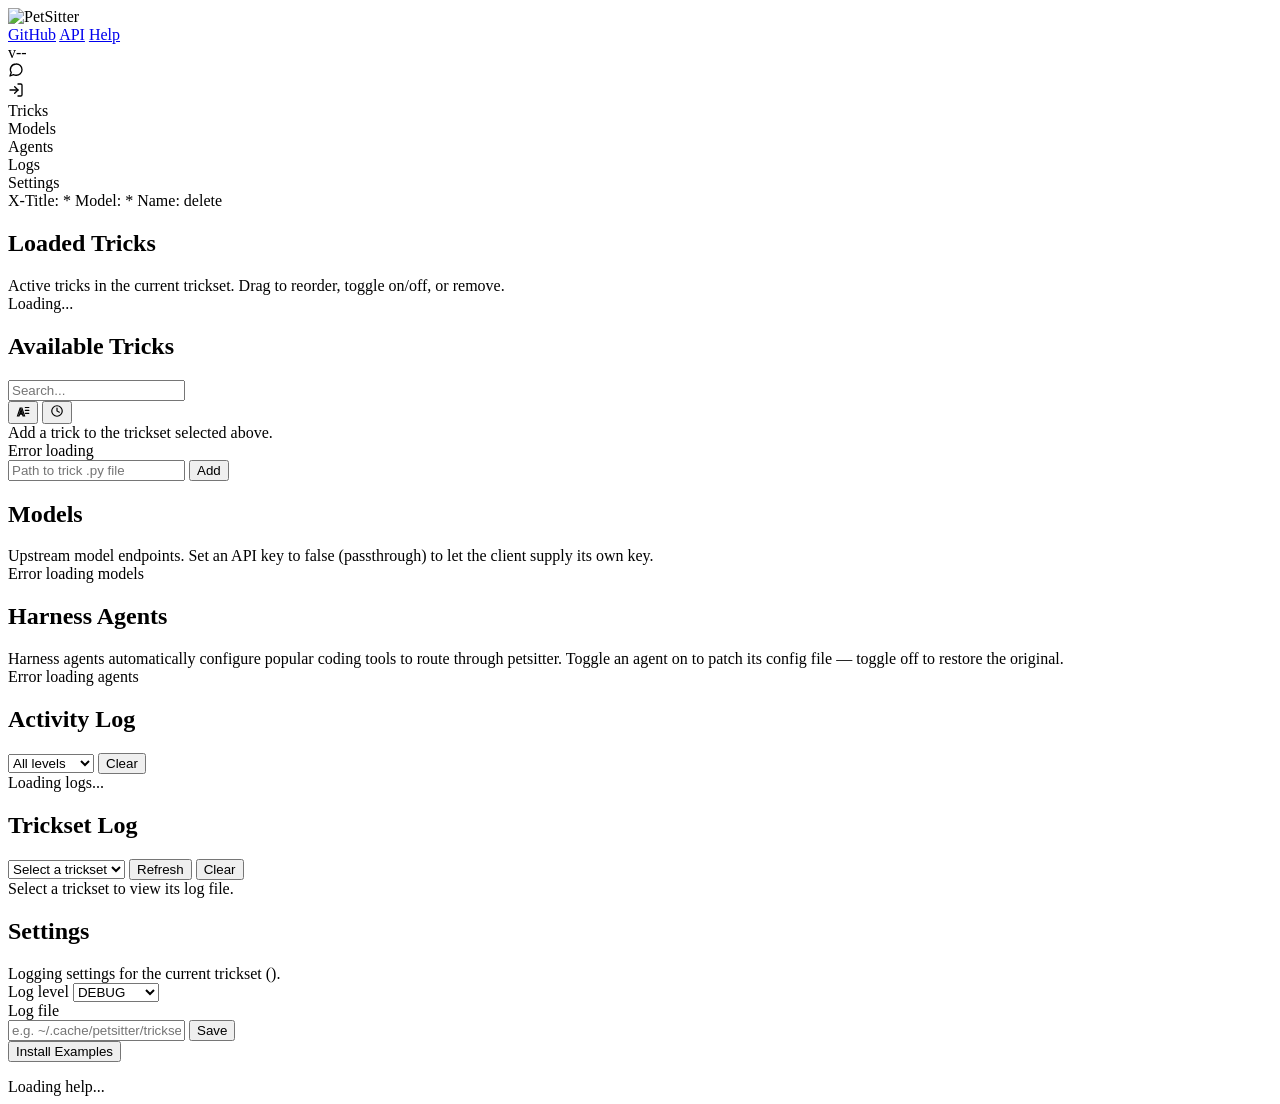
==== src/petsitter/gui/index.html @ a57c5a66 "restructure" ====
<!DOCTYPE html>
<html lang="en">
<head>
<meta charset="UTF-8">
<meta name="viewport" content="width=device-width, initial-scale=1.0">
<title>PetSitter Dashboard</title>
<link rel="icon" type="image/png" href="/static/favicon.png">
<link rel="stylesheet" href="/static/styles.css">
<link rel="stylesheet" href="/static/vendor/github-dark.min.css">
<script src="/static/vendor/marked.min.js"></script>
<script src="/static/vendor/highlight.min.js"></script>
<script src="/static/vendor/mermaid.min.js"></script>
</head>
<body>

<header>
<div class="brand">
<img src="/static/petsitter-type.avif" alt="PetSitter">
</div>
<div class="nav">
<a href="https://github.com/day50-dev/Petsitter" target="_blank">GitHub</a>
<a href="/docs">API</a>
<a href="#" onclick="switchTab('help');return false">Help</a>
</div>
<div class="info">
<span id="info-listen" title="Petsitter listening address"></span>
<span><span class="label">v</span><span id="info-version">--</span></span>
<div class="try-btn btn" id="try-btn" onclick="togglePlayground()" title="Try it &mdash; send a message through this trickset">
<svg width="16" height="16" viewBox="0 0 24 24" fill="none" stroke="currentColor" stroke-width="2" stroke-linecap="round" stroke-linejoin="round"><path d="M21 11.5a8.4 8.4 0 0 1-9 8.4 8.9 8.9 0 0 1-3.8-.9L3 21l1.9-5.1A8.4 8.4 0 0 1 12 3a8.4 8.4 0 0 1 9 8.5z"/></svg>
</div>
<div class="exit-btn btn" onclick="shutdownPetsitter()" title="Shutdown &amp; restore configuration">
<svg width="16" height="16" viewBox="0 0 24 24" fill="none" stroke="currentColor" stroke-width="2" stroke-linecap="round" stroke-linejoin="round"><path d="M15 3h4a2 2 0 0 1 2 2v14a2 2 0 0 1-2 2h-4"/><polyline points="10 17 15 12 10 7"/><line x1="15" y1="12" x2="3" y2="12"/></svg>
</div>
</div>
</header>

<div class="ts-pills" id="ts-pills"></div>

<div class="tabs">
<div class="tab active" data-tab="tricks" onclick="switchTab('tricks')">Tricks</div>
<div class="tab" data-tab="models" onclick="switchTab('models')">Models</div>
<div class="tab" data-tab="agents" onclick="switchTab('agents')">Agents</div>
<div class="tab" data-tab="logs" onclick="switchTab('logs')">Logs</div>
<div class="tab" data-tab="settings" onclick="switchTab('settings')">Settings</div>
</div>

<div class="ts-bar" id="ts-bar">
<div class="ts-filters">
<span onclick="editFilter(this,'X-Title')" title="Filter by X-Title header value">X-Title: <span class="val" id="ts-fx">*</span></span>
<span onclick="editFilter(this,'Model')" title="Filter by Model header value">Model: <span class="val" id="ts-fm">*</span></span>
<span onclick="editName()" title="Rename this trickset">Name: <span class="val" id="ts-name"></span></span>
<span class="ts-delete" onclick="if (confirm('Delete trickset \"' + selectedTrickset + '\"? This cannot be undone.')) deleteTrickset()" title="Delete this trickset">delete</span>
</div>
</div>

<!-- === TRICKS TAB === -->
<div class="tab-pane active" id="tab-tricks">
<div class="two-col">
<div class="card">
<div class="card-title"><h2>Loaded Tricks</h2></div>
<div class="section-desc">Active tricks in the current trickset. Drag to reorder, toggle on/off, or remove.</div>
<div id="loaded-tricks"><div class="loader">Loading...</div></div>
</div>
<div class="card">
<div class="card-title">
<h2>Available Tricks</h2>
<div class="card-tools">
<input type="text" id="trick-search" class="input-sm" placeholder="Search..." title="Filter available tricks by name, keyword, or description" oninput="filterAvailable()">
<div class="btn-group" id="sort-group">
<button class="btn btn-sm btn-sort active" data-sort="alpha" onclick="setSort('alpha')" title="Alphabetical">
<svg width="14" height="14" viewBox="0 0 24 24" fill="none" stroke="currentColor" stroke-width="2" stroke-linecap="round"><text x="2" y="20" font-size="18" font-family="sans-serif" font-weight="700">A</text><line x1="16" y1="6" x2="22" y2="6"/><line x1="16" y1="11" x2="22" y2="11"/><line x1="16" y1="16" x2="22" y2="16"/></svg>
</button>
<button class="btn btn-sm btn-sort" data-sort="chrono" onclick="setSort('chrono')" title="Chronological">
<svg width="14" height="14" viewBox="0 0 24 24" fill="none" stroke="currentColor" stroke-width="2" stroke-linecap="round"><circle cx="12" cy="12" r="9"/><polyline points="12,7 12,12 16,14"/></svg>
</button>
</div>
</div>
</div>
<div class="section-desc">Add a trick to the trickset selected above.</div>
<div id="available-tricks"><div class="loader">Loading...</div></div>
<div class="browse-status" id="avail-status"></div>
<div class="source-panel" id="trick-source-panel" style="display:none">
<div class="agent-log-header">
<span id="trick-source-title">Source</span>
<button class="btn btn-sm btn-secondary" onclick="closeTrickSource()" title="Close">Close</button>
</div>
<div class="section-desc">Read before you run. A trick executes inside petsitter with your API keys, the same way a pip package executes inside your interpreter.</div>
<pre class="browse-source"><code id="trick-source-body" class="language-python"></code></pre>
</div>
<div class="custom-path">
<input type="text" id="custom-path" placeholder="Path to trick .py file" title="Absolute path to a custom trick Python file">
<button class="btn btn-neutral" onclick="loadCustomTrick()" title="Load custom trick from path">Add</button>
</div>
</div>
</div>
</div>

<!-- === MODELS TAB === -->
<div class="tab-pane" id="tab-models">
<div class="card">
<div class="card-title"><h2>Models</h2></div>
<div class="section-desc">Upstream model endpoints. Set an API key to false (passthrough) to let the client supply its own key.</div>
<div class="models-list" id="model-list"><div class="loader">Loading...</div></div>
</div>
</div>

<!-- === AGENTS TAB === -->
<div class="tab-pane" id="tab-agents">
<div class="card">
<div class="card-title"><h2>Harness Agents</h2></div>
<div class="agent-description">Harness agents automatically configure popular coding tools to route through petsitter. Toggle an agent on to patch its config file &mdash; toggle off to restore the original.</div>
<div id="agent-setup-panel" style="display:none">
<div class="agent-log-panel" id="agent-log-panel">
<div class="agent-log-header">
<span id="agent-log-title">Setting up...</span>
<button class="btn btn-sm btn-secondary" onclick="closeAgentLog()" title="Close agent setup log">Close</button>
</div>
<div class="agent-log-content" id="agent-log-content"><div class="loader">Starting...</div></div>
<div class="agent-log-status" id="agent-log-status"></div>
</div>
</div>
<div id="agents-grid" class="agents-grid"><div class="loader">Loading agents...</div></div>
</div>
</div>

<!-- === LOGS TAB === -->
<div class="tab-pane" id="tab-logs">
<div class="card">
<div class="log-controls">
<h2>Activity Log</h2>

<select id="level-filter" onchange="changeLogLevel()" title="Filter log entries by level">
<option value="">All levels</option>
<option value="INFO">INFO</option>
<option value="DEBUG">DEBUG</option>
<option value="WARNING">WARNING</option>
<option value="ERROR">ERROR</option>
</select>
<button class="btn btn-secondary btn-sm" onclick="clearLogDisplay()" title="Clear all log entries">Clear</button>
<span class="log-count" id="log-count"></span>
</div>
<div class="log-viewer" id="log-viewer"><div class="loader">Loading logs...</div></div>
</div>

<div class="card">
<div class="log-controls">
<h2>Trickset Log</h2>
<select id="tslog-select" onchange="refreshTricksetLog()" title="Trickset whose log file to view">
<option value="">Select a trickset</option>
</select>
<button class="btn btn-secondary btn-sm" onclick="refreshTricksetLog()" title="Reload the trickset's log file">Refresh</button>
<button class="btn btn-secondary btn-sm" onclick="clearTricksetLogDisplay()" title="Clear the trickset log view">Clear</button>
<span class="log-count" id="tslog-count"></span>
</div>
<div class="log-file" id="tslog-file" title="Log file path"></div>
<div class="log-viewer" id="tslog-viewer"><div class="empty">Select a trickset to view its log file.</div></div>
</div>
</div>

<!-- === SETTINGS TAB === -->
<div class="tab-pane" id="tab-settings">
<div class="card">
<div class="card-title"><h2>Settings</h2></div>
<div class="section-desc">Logging settings for the current trickset (<span id="ts-settings-scope"></span>).</div>
<div class="settings-group">
<div class="setting-row">
<label class="setting-label" for="ts-loglevel">Log level</label>
<select id="ts-loglevel" onchange="saveLoglevel(this.value)" title="Log level for this trickset's log file">
<option value="DEBUG">DEBUG</option>
<option value="INFO">INFO</option>
<option value="WARNING">WARNING</option>
<option value="ERROR">ERROR</option>
</select>
</div>
<div class="setting-row">
<label class="setting-label" for="ts-logfile">Log file</label>
<div class="setting-input-row">
<input type="text" id="ts-logfile" spellcheck="false" autocomplete="off" placeholder="e.g. ~/.cache/petsitter/tricksets/name.log" title="Absolute path to this trickset's log file">
<button class="btn btn-secondary btn-sm" onclick="saveLogfile()" title="Save this trickset's log file path">Save</button>
</div>
</div>
</div>
</div>
</div>

<!-- === HELP TAB === -->
<div class="tab-pane" id="tab-help">
<div class="card">
<div style="margin-bottom:16px">
<button class="btn btn-accent" id="btn-install-examples" onclick="installExamples()" title="Install example tricksets and tricks">Install Examples</button>
<div id="install-examples-result" style="margin-top:8px"></div>
</div>
<div id="help-content"><div class="loader">Loading help...</div></div>
</div>
</div>

<script>
// ---- utils ----
function showToast(msg, isError) {
  const el = document.createElement('div');
  el.className = 'toast' + (isError ? ' error' : '');
  el.textContent = msg;
  document.body.appendChild(el);
  setTimeout(() => el.remove(), 2500);
}
async function fetchJSON(url, opts) {
  const r = await fetch(url, opts);
  if (!r.ok) { const e = await r.json().catch(()=>({})); throw new Error(e.error || r.statusText); }
  return r.json();
}
function escapeHtml(s) { return String(s).replace(/&/g,'&amp;').replace(/</g,'&lt;').replace(/>/g,'&gt;').replace(/"/g,'&quot;').replace(/'/g,'&#39;'); }
function html(strings, ...vals) {
  return strings.reduce((r, s, i) => r + s + (i < vals.length ? escapeHtml(vals[i]) : ''), '');
}

// ---- tabs ----
function switchTab(name) {
  document.querySelectorAll('.tab').forEach(t => t.classList.toggle('active', t.dataset.tab === name));
  document.querySelectorAll('.tab-pane').forEach(p => p.classList.toggle('active', p.id === 'tab-'+name));
  if (name === 'help') loadHelpContent();
  if (name === 'models') renderModels(selectedTrickset, _cachedConfiguredModels);
  if (name === 'logs') {
    populateTsLogSelect();
    refreshTricksetLog();
    startTricksetLogPolling();
  } else {
    stopTricksetLogPolling();
  }
  updateHash();
}

function updateHash() {
  var tabEl = document.querySelector('.tab.active');
  var tab = tabEl ? tabEl.dataset.tab : 'tricks';
  location.hash = tab + '/' + selectedTrickset;
}

function parseHash() {
  var raw = location.hash.replace('#', '') || 'tricks/_default';
  var parts = raw.split('/');
  var tab = parts[0] || 'tricks';
  var ts = parts[1] || '_default';
  if (tab === 'help') ts = '_default';
  if (!document.querySelector('.tab[data-tab="' + tab + '"]')) { tab = 'tricks'; ts = '_default'; }
  return {tab, ts};
}

let _helpLoaded = false;
let _mermaidReady = false;
async function loadHelpContent() {
  if (_helpLoaded) return;
  _helpLoaded = true;
  try {
    const md = await (await fetch('/api/help')).text();
    const html = marked.parse(md, { breaks: true });
    document.getElementById('help-content').innerHTML = html;
    document.querySelectorAll('#help-content pre code').forEach(block => {
      if (!block.classList.contains('language-mermaid')) hljs.highlightElement(block);
    });
    renderMermaidDiagrams();
  } catch(e) {
    document.getElementById('help-content').innerHTML = '<div class="empty">Failed to load help content.</div>';
  }
}

async function renderMermaidDiagrams() {
  const blocks = document.querySelectorAll('#help-content pre code.language-mermaid');
  if (!blocks.length) return;
  if (!_mermaidReady) {
    try {
      mermaid.initialize({ startOnLoad: false, theme: 'dark', themeVariables: { darkMode: true } });
      _mermaidReady = true;
    } catch(e) {
      console.error('mermaid init failed:', e);
      return;
    }
  }
  for (const block of blocks) {
    try {
      const id = 'mermaid-' + Math.random().toString(36).slice(2, 9);
      const { svg } = await mermaid.render(id, block.textContent);
      const pre = block.closest('pre');
      const wrapper = document.createElement('div');
      wrapper.className = 'mermaid-diagram';
      wrapper.innerHTML = svg;
      pre.replaceWith(wrapper);
    } catch(e) {
      console.error('mermaid render failed:', e);
      block.closest('pre').classList.add('mermaid-error');
    }
  }
}

window.addEventListener('hashchange', function() {
  var p = parseHash();
  switchTab(p.tab);
  if (p.ts !== '_default' || p.tab === 'tricks' || p.tab === 'models' || p.tab === 'settings') {
    selectedTrickset = p.ts;
    if (document.querySelector('#ts-pills .pill[data-name="' + p.ts + '"]')) switchTrickset(p.ts);
  }
});

// ---- info ----
async function fetchInfo() {
    try {
      const d = await fetchJSON('/api/info');
      document.getElementById('info-listen').textContent = d.listen_on || '';
      document.getElementById('info-version').textContent = d.version || '--';
    } catch(e) { console.error(e); }
  }

// ---- tricks ----
let _dragName = null;

async function fetchTricks() {
  try {
    const all = await fetchJSON('/api/tricks');
    const tricks = all.filter(t => t.trickset === selectedTrickset);
    const el = document.getElementById('loaded-tricks');
    if (!tricks.length) { el.innerHTML = '<div class="empty">No tricks loaded for this trickset</div>'; return; }
    el.innerHTML = tricks.map(t => {
      const on = t.enabled !== false;
      const badges = [];
      const triggerHtml = t.prompt_keyword ? `<span class="trigger-word" onclick="editKeyword('${escapeHtml(t.id || '')}','${escapeHtml(t.name)}','${escapeHtml(t.prompt_keyword)}')" title="Click to override keyword">${escapeHtml(t.prompt_keyword)}</span>` : '';
      if (t.keywords && t.keywords.length) badges.push(...t.keywords.map(k => `<span class="badge badge-kw">${escapeHtml(k)}</span>`));
      if (t.required_models && t.required_models.length) badges.push(...t.required_models.map(m => `<span class="badge badge-models">${escapeHtml(m)}</span>`));
      if (t.trickset && t.trickset !== '_default') badges.push(`<span class="badge badge-ts">${escapeHtml(t.trickset)}</span>`);
      const gearHtml = (t.config_fields && t.config_fields.length) ? `<button class="btn btn-neutral btn-sm btn-gear" onclick="openTrickConfig('${escapeHtml(t.id || '')}')" title="Configure ${escapeHtml(t.display_name || t.name)}">\u2699</button>` : '';
      return `<div class="trick-item" draggable="true" data-name="${escapeHtml(t.name)}" data-id="${escapeHtml(t.id || '')}"><div class="grip" title="Drag to reorder"><svg width="10" height="16" viewBox="0 0 10 16" aria-hidden="true"><circle cx="2.5" cy="3" r="1.3"/><circle cx="7.5" cy="3" r="1.3"/><circle cx="2.5" cy="8" r="1.3"/><circle cx="7.5" cy="8" r="1.3"/><circle cx="2.5" cy="13" r="1.3"/><circle cx="7.5" cy="13" r="1.3"/></svg></div><div class="info"><div><span class="name">${escapeHtml(t.display_name || t.name)}</span><span class="path">${escapeHtml(t.path || t.module)}</span></div><div class="brief">${escapeHtml(t.brief || '')}</div><div class="trick-meta">${badges.join('')}</div></div><div class="actions">${triggerHtml}${gearHtml}<button class="toggle ${on ? 'on' : 'off'}" onclick="toggleTrick(this,'${escapeHtml(t.name)}',${!on})" title="${on ? 'Disable' : 'Enable'}">${on ? 'ON' : 'OFF'}</button><button class="btn btn-danger btn-sm" onclick="unloadTrick('${escapeHtml(t.id || '')}','${escapeHtml(t.name)}')" title="Remove">\u2715</button></div></div>`;
    }).join('');
  } catch(e) { document.getElementById('loaded-tricks').innerHTML = '<div class="loader">Error loading tricks</div>'; }
}

document.getElementById('loaded-tricks').addEventListener('dragstart', function(e) {
  const item = e.target.closest('.trick-item');
  if (!item) return;
  _dragName = item.dataset.name;
  item.classList.add('dragging');
  e.dataTransfer.effectAllowed = 'move';
});

document.getElementById('loaded-tricks').addEventListener('dragend', function(e) {
  const item = e.target.closest('.trick-item');
  if (item) item.classList.remove('dragging');
  document.querySelectorAll('.trick-item.drag-over').forEach(el => el.classList.remove('drag-over'));
});

document.getElementById('loaded-tricks').addEventListener('dragover', function(e) {
  e.preventDefault();
  e.dataTransfer.dropEffect = 'move';
  const target = e.target.closest('.trick-item');
  if (!target || target.dataset.name === _dragName) return;
  document.querySelectorAll('.trick-item.drag-over').forEach(el => el.classList.remove('drag-over'));
  target.classList.add('drag-over');
});

document.getElementById('loaded-tricks').addEventListener('drop', function(e) {
  e.preventDefault();
  document.querySelectorAll('.trick-item.drag-over, .trick-item.dragging').forEach(el => el.classList.remove('drag-over', 'dragging'));
  const target = e.target.closest('.trick-item');
  if (!target || !_dragName || target.dataset.name === _dragName) return;
  const items = [...document.querySelectorAll('#loaded-tricks .trick-item')];
  const fromIdx = items.findIndex(el => el.dataset.name === _dragName);
  const toIdx = items.findIndex(el => el.dataset.name === target.dataset.name);
  if (fromIdx === -1 || toIdx === -1) return;
  reorderTrick(_dragName, toIdx);
});

async function toggleTrick(btn, name, enabled) {
  try {
    const item = btn.closest('.trick-item');
    const id = item ? item.dataset.id : '';
    if (!id) { showToast('Cannot toggle: missing trick ID', true); return; }
    const d = await fetchJSON('/api/tricksets/' + encodeURIComponent(selectedTrickset), { method:'PUT', headers:{'Content-Type':'application/json'}, body:JSON.stringify({tricks: [{id, enabled}]}) });
    if (d.success) showToast(name + ': ' + (enabled ? 'enabled' : 'disabled'));
    fetchTricks();
  } catch(e) { showToast(e.message, true); }
}

async function reorderTrick(name, newIndex) {
  try {
    await fetchJSON('/api/tricks/reorder', { method:'POST', headers:{'Content-Type':'application/json'}, body:JSON.stringify({name, new_index: newIndex, trickset: selectedTrickset}) });
    fetchTricks();
  } catch(e) { showToast(e.message, true); }
}

async function editKeyword(id, name, current) {
  const val = prompt('Override prompt keyword for ' + name + ':', current || '');
  if (val === null) return;
  const keyword = val.trim() || null;
  try {
    await fetchJSON('/api/tricksets/' + encodeURIComponent(selectedTrickset), {
      method: 'PUT',
      headers: {'Content-Type': 'application/json'},
      body: JSON.stringify({ tricks: [{ id, keyword }] })
    });
    fetchTricks();
  } catch(e) { showToast(e.message, true); }
}

let sortMode = 'alpha';
let trickSearch = '';

let _availTimer = null;
function filterAvailable() {
  trickSearch = document.getElementById('trick-search').value.toLowerCase();
  clearTimeout(_availTimer);
  _availTimer = setTimeout(fetchAvailable, 180);
}

function setSort(mode) {
  sortMode = mode;
  document.querySelectorAll('#sort-group .btn-sort').forEach(b => b.classList.toggle('active', b.dataset.sort === mode));
  fetchAvailable();
}

async function fetchAvailable() {
  const el = document.getElementById('available-tricks');
  const status = document.getElementById('avail-status');

  // Two sources, one list: local .py files and the community index. Which one
  // a trick came from changes the button, not where you look for it.
  const localP = fetchJSON('/api/tricks/available').catch(() => null);
  const params = new URLSearchParams();
  if (trickSearch) params.set('q', trickSearch);
  if (browseAll) params.set('all', '1');
  const remoteP = fetchJSON('/api/registry?' + params.toString()).catch(e => ({error: e.message, tricks: []}));

  const [local, remote] = await Promise.all([localP, remoteP]);

  if (local === null && (!remote || !remote.tricks.length)) {
    el.innerHTML = '<div class="loader">Error loading</div>';
    status.textContent = '';
    return;
  }

  const locals = (local || []).filter(f => {
    if (!trickSearch) return true;
    const hay = [f.display_name, f.path, f.brief, f.prompt_keyword, ...(f.keywords || [])].join(' ').toLowerCase();
    return hay.includes(trickSearch);
  }).sort((a, b) => {
    if (sortMode === 'chrono') return (b.mtime || 0) - (a.mtime || 0);
    return (a.display_name || a.path).localeCompare(b.display_name || b.path);
  });

  const remotes = (remote && remote.tricks) || [];

  if (!locals.length && !remotes.length) {
    el.innerHTML = trickSearch
      ? `<div class="empty">Nothing matching &ldquo;${escapeHtml(trickSearch)}&rdquo;${browseAll ? '' : ' &mdash; try All'}</div>`
      : '<div class="empty">No tricks found</div>';
  } else {
    const hidden = (remote && !browseAll && !trickSearch) ? (remote.total || 0) - remotes.length : 0;
    const more = hidden > 0
      ? `<div class="avail-more" onclick="setScope(true)">Show ${hidden} more community trick${hidden === 1 ? '' : 's'}</div>`
      : (browseAll && remote && remote.total ? '<div class="avail-more" onclick="setScope(false)">Show featured only</div>' : '');
    el.innerHTML = locals.map(renderLocalTrick).join('') + remotes.map(renderRemoteTrick).join('') + more;
  }

  if (remote && remote.error) {
    status.innerHTML = `${locals.length} local &middot; community index unreachable (<span class="path">${escapeHtml(remote.error)}</span>)`;
  } else if (remote) {
    const when = remote.generated ? ' &middot; indexed ' + escapeHtml(remote.generated.slice(0, 10)) : '';
    status.innerHTML = `${locals.length} local &middot; ${remotes.length} community of ${remote.total}${when}`;
  } else {
    status.textContent = '';
  }
}

function renderLocalTrick(f) {
  const name = escapeHtml(f.display_name || f.path);
  const path = escapeHtml(f.path);
  const brief = f.brief ? `<div class="brief">${escapeHtml(f.brief)}</div>` : '';
  const badges = (f.keywords || []).map(k => `<span class="badge badge-kw">${escapeHtml(k)}</span>`).join('');
  const trigger = f.prompt_keyword ? `<span class="trigger-word">${escapeHtml(f.prompt_keyword)}</span>` : '';
  const meta = (badges || trigger) ? `<div class="trick-meta">${badges}${trigger}</div>` : '';
  const loadPath = f.path.replace(/'/g, "\\'");
  return `<div class="avail-item"><div><span class="name">${name}</span><span class="path">${path}</span>${brief}${meta}</div>`
       + `<div class="browse-actions"><button class="btn btn-neutral btn-sm" onclick="loadTrick('${loadPath}')" title="Load this trick into the selected trickset">Load</button></div></div>`;
}

function renderRemoteTrick(t) {
  const nm = escapeHtml(t.display_name || t.name);
  const pkg = escapeHtml(t.name + '@' + t.version);
  const brief = t.brief ? `<div class="brief">${escapeHtml(t.brief)}</div>` : '';
  const badges = (t.keywords || []).map(k => `<span class="badge badge-kw">${escapeHtml(k)}</span>`).join('');
  const trigger = t.prompt_keyword ? `<span class="trigger-word">${escapeHtml(t.prompt_keyword)}</span>` : '';
  const star = t.featured ? '<span class="badge badge-kw" title="Featured">&#9733;</span>' : '';
  const repo = t.repo ? `<a class="path" href="${escapeHtml(t.repo)}" target="_blank" rel="noopener noreferrer">${escapeHtml(t.repo.replace('https://github.com/',''))}</a>` : '';
  const meta = `<div class="trick-meta">${star}${badges}${trigger}<span class="path">&#9733; ${t.stars || 0}</span>${repo}</div>`;
  const a = JSON.stringify(t.name), v = JSON.stringify(t.version);

  let action;
  if (t.installed === t.version) {
    action = `<button class="btn btn-neutral btn-sm" onclick="addInstalled(${a},${v})" title="Add this installed trick to the selected trickset">Add</button>`;
  } else if (t.installed) {
    action = `<button class="btn btn-neutral btn-sm" onclick="installFromIndex(${a},${v})" title="Installed ${escapeHtml(t.installed)}, update to ${escapeHtml(t.version)}">Update</button>`;
  } else {
    action = `<button class="btn btn-neutral btn-sm" onclick="installFromIndex(${a},${v})" title="Download, verify the checksum, and add to the selected trickset">Install</button>`;
  }
  const read = `<button class="btn btn-secondary btn-sm" onclick="viewTrickSource(${a},${v})" title="Read the source without installing">Read</button>`;
  return `<div class="avail-item"><div><span class="name">${nm}</span><span class="path">${pkg}</span>${brief}${meta}</div><div class="browse-actions">${read}${action}</div></div>`;
}

async function loadTrick(path) {
  try {
    const d = await fetchJSON('/api/tricks/load', { method:'POST', headers:{'Content-Type':'application/json'}, body:JSON.stringify({path, trickset: selectedTrickset}) });
    showToast('Loaded: ' + d.name);
    fetchTricks(); fetchAvailable(); fetchModels();
  } catch(e) { showToast(e.message, true); }
}

// ---- playground ----
// A docked panel that sends through the real /api/playground pipeline and
// uses the returned trace to light up the tricks that actually did something.
// Open state, transcript and geometry all persist so a refresh doesn't lose
// your place.

const PG_KEY = 'petsitter.playground';
const PG_MAX_HISTORY = 60;   // keep the tail; this is a scratchpad, not a log

function pgState() {
  try { return JSON.parse(localStorage.getItem(PG_KEY) || '{}') || {}; }
  catch(e) { return {}; }
}

function pgSave(patch) {
  try { localStorage.setItem(PG_KEY, JSON.stringify({...pgState(), ...patch})); }
  catch(e) { /* private mode: the panel still works, it just won't remember */ }
}

function togglePlayground() {
  const panel = document.getElementById('pg-panel');
  const open = panel.style.display === 'none';
  setPlaygroundOpen(open);
  pgSave({open});
}

function setPlaygroundOpen(open) {
  const panel = document.getElementById('pg-panel');
  panel.style.display = open ? '' : 'none';
  document.getElementById('try-btn').classList.toggle('open', open);
  if (!open) return;
  placePlayground();
  updatePgTarget();
  const log = document.getElementById('pg-log');
  log.scrollTop = log.scrollHeight;
  document.getElementById('pg-text').focus();
}

// The panel floats over the dashboard, so it has to be movable or it will
// always be covering the one thing you wanted to look at. Position is stored
// as explicit left/top so dragging and resizing behave the same way.
function placePlayground() {
  const panel = document.getElementById('pg-panel');
  let box = pgState().box || null;
  if (!box) {
    const r = panel.getBoundingClientRect();
    box = {x: window.innerWidth - r.width - 16, y: window.innerHeight - r.height - 16,
           w: r.width, h: r.height};
  }
  applyPgBox(box);
}

function applyPgBox(box) {
  const panel = document.getElementById('pg-panel');
  const w = Math.max(300, Math.min(box.w || panel.offsetWidth, window.innerWidth - 16));
  const h = Math.max(220, Math.min(box.h || panel.offsetHeight, window.innerHeight - 16));
  // Keep a grabbable strip on screen no matter how the window is resized.
  const x = Math.max(8 - w + 120, Math.min(box.x, window.innerWidth - 120));
  const y = Math.max(0, Math.min(box.y, window.innerHeight - 40));
  panel.style.right = 'auto';
  panel.style.bottom = 'auto';
  panel.style.left = x + 'px';
  panel.style.top = y + 'px';
  panel.style.width = w + 'px';
  panel.style.height = h + 'px';
  return {x, y, w, h};
}

function savePgBox() {
  const r = document.getElementById('pg-panel').getBoundingClientRect();
  pgSave({box: {x: r.left, y: r.top, w: r.width, h: r.height}});
}

function resetPlaygroundPos() {
  pgSave({box: null});
  const panel = document.getElementById('pg-panel');
  panel.style.width = ''; panel.style.height = '';
  placePlayground();
  savePgBox();
}

function initPgDrag() {
  const panel = document.getElementById('pg-panel');
  const head = document.getElementById('pg-head');
  if (!panel || !head) return;
  let start = null;

  head.addEventListener('pointerdown', e => {
    if (e.button !== 0 || e.target.closest('button')) return;
    const r = panel.getBoundingClientRect();
    start = {px: e.clientX, py: e.clientY, x: r.left, y: r.top, w: r.width, h: r.height};
    panel.classList.add('dragging');
    e.preventDefault();
  });

  // Listen on window rather than the handle: the cursor routinely outruns a
  // small header during a fast drag.
  window.addEventListener('pointermove', e => {
    if (!start) return;
    applyPgBox({x: start.x + (e.clientX - start.px), y: start.y + (e.clientY - start.py),
                w: start.w, h: start.h});
  });

  function end() {
    if (!start) return;
    start = null;
    panel.classList.remove('dragging');
    savePgBox();
  }
  window.addEventListener('pointerup', end);
  window.addEventListener('pointercancel', end);

  // CSS `resize` gives us the corner grip for free; just persist the result.
  if (window.ResizeObserver) {
    let seeded = false;
    new ResizeObserver(() => {
      if (!seeded) { seeded = true; return; }
      if (panel.style.display !== 'none') savePgBox();
    }).observe(panel);
  }

  window.addEventListener('resize', () => {
    if (panel.style.display === 'none') return;
    const r = panel.getBoundingClientRect();
    applyPgBox({x: r.left, y: r.top, w: r.width, h: r.height});
  });
}

// The transcript is kept as display entries; what gets sent upstream is
// derived from it, so a restored conversation continues exactly as it was.
let pgLog = [];
let pgBusy = false;

function pgApiMessages() {
  return pgLog.filter(e => e.role === 'you' || e.role === 'assistant')
              .map(e => ({role: e.role === 'you' ? 'user' : 'assistant', content: e.text}));
}

function pgPersist() {
  pgSave({messages: pgLog.slice(-PG_MAX_HISTORY)});
}

function updatePgTarget() {
  const el = document.getElementById('pg-target');
  if (el) el.textContent = selectedTrickset ? '\u2192 ' + selectedTrickset : '';
}

function clearPlayground() {
  pgLog = [];
  pgPersist();
  renderPlaygroundLog();
}

function pgKey(e) {
  if (e.key === 'Enter' && !e.shiftKey) { e.preventDefault(); sendPlayground(); }
}

function renderPlaygroundLog() {
  const log = document.getElementById('pg-log');
  if (!pgLog.length) {
    log.innerHTML = '<div class="pg-hint">Send a message through the selected trickset. Tricks that fire light up in Loaded Tricks.</div>';
    return;
  }
  log.innerHTML = '';
  for (const entry of pgLog) log.appendChild(pgNode(entry));
  log.scrollTop = log.scrollHeight;
}

function pgNode(entry) {
  const div = document.createElement('div');
  div.className = 'pg-msg ' + (entry.role === 'you' ? 'user' : entry.role);
  div.innerHTML = `<div class="pg-role">${escapeHtml(entry.role)}</div><div class="pg-body"></div>`;
  div.querySelector('.pg-body').textContent = entry.text;
  if (entry.result) div.appendChild(renderTrace(entry.result));
  return div;
}

function pgPush(entry) {
  const log = document.getElementById('pg-log');
  const hint = log.querySelector('.pg-hint');
  if (hint) hint.remove();
  pgLog.push(entry);
  const node = pgNode(entry);
  log.appendChild(node);
  log.scrollTop = log.scrollHeight;
  return node;
}

async function sendPlayground() {
  if (pgBusy) return;
  const input = document.getElementById('pg-text');
  const text = input.value.trim();
  if (!text) return;

  input.value = '';
  pgPush({role: 'you', text});
  const messages = pgApiMessages();

  pgBusy = true;
  const btn = document.getElementById('pg-send');
  btn.disabled = true;
  const entry = {role: 'assistant', text: '\u2026'};
  const node = pgPush(entry);

  try {
    const d = await fetchJSON('/api/playground', {
      method: 'POST', headers: {'Content-Type': 'application/json'},
      body: JSON.stringify({messages, trickset: selectedTrickset})
    });
    entry.text = d.reply || (d.tool_calls ? JSON.stringify(d.tool_calls, null, 2) : '(empty response)');
    entry.result = {trace: d.trace, elapsed_ms: d.elapsed_ms, usage: d.usage};
    node.querySelector('.pg-body').textContent = entry.text;
    node.appendChild(renderTrace(entry.result));
    flashFiredTricks(d.trace);
  } catch(e) {
    entry.role = 'error';
    entry.text = e.message;
    node.className = 'pg-msg error';
    node.querySelector('.pg-role').textContent = 'error';
    node.querySelector('.pg-body').textContent = entry.text;
  } finally {
    pgPersist();
    pgBusy = false;
    btn.disabled = false;
    const log = document.getElementById('pg-log');
    log.scrollTop = log.scrollHeight;
    input.focus();
  }
}

function renderTrace(d) {
  const wrap = document.createElement('div');
  wrap.className = 'pg-trace';
  const trace = d.trace || [];

  // One pill per trick, labelled with the stages it actually touched.
  const byTrick = new Map();
  let tricksetName = '', dormant = new Map();
  for (const e of trace) {
    if (e.stage === 'trickset') { tricksetName = e.trickset || ''; continue; }
    if (e.stage === 'dormant') { dormant.set(e.trick, e.needs || []); continue; }
    if (!e.trick) continue;
    if (e.stage === 'active') { if (!byTrick.has(e.trick)) byTrick.set(e.trick, new Set()); continue; }
    if (!byTrick.has(e.trick)) byTrick.set(e.trick, new Set());
    if (e.changed !== false) byTrick.get(e.trick).add(e.stage);
  }

  for (const [name, stages] of byTrick) {
    const pill = document.createElement('span');
    pill.className = 'pg-pill';
    pill.textContent = name.replace(/Trick$/, '');
    pill.title = stages.size ? 'Ran: ' + [...stages].join(', ') : 'Active, but changed nothing';
    if (!stages.size) pill.classList.add('dormant');
    wrap.appendChild(pill);
  }
  for (const [name, needs] of dormant) {
    const pill = document.createElement('span');
    pill.className = 'pg-pill dormant';
    pill.textContent = name.replace(/Trick$/, '');
    pill.title = 'Did not fire, needs keyword: ' + needs.join(', ');
    wrap.appendChild(pill);
  }

  const meta = document.createElement('span');
  meta.className = 'pg-pill meta';
  const bits = [];
  if (tricksetName) bits.push(tricksetName);
  if (d.elapsed_ms != null) bits.push(d.elapsed_ms + 'ms');
  if (d.usage && d.usage.total_tokens) bits.push(d.usage.total_tokens + ' tok');
  meta.textContent = bits.join(' \u00b7 ');
  if (bits.length) wrap.appendChild(meta);
  return wrap;
}

function flashFiredTricks(trace) {
  const fired = new Set((trace || [])
    .filter(e => e.trick && e.changed !== false && e.stage !== 'active' && e.stage !== 'dormant')
    .map(e => e.trick));
  document.querySelectorAll('#loaded-tricks .trick-item').forEach(el => {
    if (!fired.has(el.dataset.name)) return;
    el.classList.remove('fired');
    void el.offsetWidth;   // restart the animation if it is already running
    el.classList.add('fired');
    setTimeout(() => el.classList.remove('fired'), 1500);
  });
}

// Restore open state, transcript and geometry once the panel markup exists.
document.addEventListener('DOMContentLoaded', () => {
  initPgDrag();
  const st = pgState();
  pgLog = Array.isArray(st.messages) ? st.messages : [];
  renderPlaygroundLog();
  if (st.open) setPlaygroundOpen(true);
});

// ---- community index ----
let browseAll = false;

function setScope(all) {
  browseAll = all;
  fetchAvailable();
}

async function installFromIndex(name, version) {
  try {
    const d = await fetchJSON('/api/registry/install', {
      method: 'POST', headers: {'Content-Type':'application/json'},
      body: JSON.stringify({name, version, trickset: selectedTrickset})
    });
    showToast(d.fresh ? `Installed ${name}@${version}` : `Added ${name}@${version}`);
    fetchTricks(); fetchAvailable(); fetchModels();
  } catch(e) { showToast(e.message, true); }
}

async function addInstalled(name, version) {
  await loadTrick('pkg:' + name + '@' + version);
}

async function viewTrickSource(name, version) {
  const panel = document.getElementById('trick-source-panel');
  const body = document.getElementById('trick-source-body');
  document.getElementById('trick-source-title').textContent = name + '@' + version;
  body.textContent = 'Loading...';
  panel.style.display = '';
  panel.scrollIntoView({behavior: 'smooth', block: 'nearest'});
  try {
    const r = await fetch('/api/registry/source?name=' + encodeURIComponent(name) + '&version=' + encodeURIComponent(version));
    if (!r.ok) { const e = await r.json().catch(()=>({})); throw new Error(e.error || r.statusText); }
    body.textContent = await r.text();
    body.className = 'language-python';
    if (window.hljs) hljs.highlightElement(body);
  } catch(e) {
    body.textContent = "Couldn't fetch the source: " + e.message;
  }
}

function closeTrickSource() {
  document.getElementById('trick-source-panel').style.display = 'none';
}

async function loadCustomTrick() {
  const inp = document.getElementById('custom-path');
  const path = inp.value.trim();
  if (!path) return;
  await loadTrick(path);
  inp.value = '';
}

async function unloadTrick(id, name) {
  try {
    await fetchJSON('/api/tricks/unload', { method:'POST', headers:{'Content-Type':'application/json'}, body:JSON.stringify({id, name, trickset: selectedTrickset}) });
    showToast('Removed: ' + name);
    fetchTricks(); fetchAvailable();
  } catch(e) { showToast(e.message, true); }
}

// ---- tricksets ----
let selectedTrickset = '_default';
let loadedTricksets = {};

function _sharedPills(loaded, avail, selected, onSwitch, showAdd) {
  const loadedNames = new Set(loaded.map(ts => ts.name));
  const names = [...new Set(['_default', ...loadedNames, ...avail.map(ts => ts.name)])];
  const el = document.getElementById('ts-pills');
  el.innerHTML = names.map(n => {
    const cls = 'pill' + (n === selected ? ' active' : '') + (!loadedNames.has(n) ? ' pill-unloaded' : '');
    return `<span class="${cls}" data-name="${escapeHtml(n)}" onclick="${onSwitch}(this.dataset.name)">${escapeHtml(n)}</span>`;
  }).join('') + (showAdd ? '<span class="pill pill-add" onclick="addTrickset()" title="Create a new trickset">+ Add</span>' : '');
}

async function fetchTricksets() {
  try {
    const [loaded, avail] = await Promise.all([
      fetchJSON('/api/tricksets'),
      fetchJSON('/api/tricksets/available'),
    ]);
    loadedTricksets = {};
    loaded.forEach(ts => loadedTricksets[ts.name] = ts);
    _sharedPills(loaded, avail, selectedTrickset, 'switchTrickset', true);
    const loadedNames = new Set(loaded.map(ts => ts.name));
    if (!loadedNames.has(selectedTrickset) && loaded.length) selectedTrickset = loaded[0].name;
    if (loaded.length) switchTrickset(selectedTrickset);
  } catch(e) { console.error(e); }
}

async function switchTrickset(name) {
  selectedTrickset = name;
  updateHash();
  updatePgTarget();
  document.querySelectorAll('#ts-pills .pill[data-name]').forEach(p => p.classList.toggle('active', p.dataset.name === name));
  const isLoaded = !!loadedTricksets[name];
  if (!isLoaded) {
    try {
      const avail = await fetchJSON('/api/tricksets/available');
      const info = avail.find(a => a.name === name);
      if (info) {
        await fetchJSON('/api/tricksets/load', { method:'POST', headers:{'Content-Type':'application/json'}, body:JSON.stringify({path: info.path}) });
        loadedTricksets[name] = (await fetchJSON('/api/tricksets/' + encodeURIComponent(name)));
        fetchTricksets();
      }
    } catch(e) {
      showToast(e.message, true);
      selectedTrickset = Object.keys(loadedTricksets)[0] || '_default';
      fetchTricksets();
    }
    return;
  }
  try {
    const ts = loadedTricksets[name];
    document.getElementById('ts-bar').style.display = '';
    document.getElementById('ts-fx').textContent = ts.filters['X-Title'] || '*';
    document.getElementById('ts-fm').textContent = ts.filters['Model'] || '*';
    document.getElementById('ts-name').textContent = ts.name;
    document.getElementById('ts-settings-scope').textContent = ts.name;
    document.getElementById('ts-logfile').value = ts.logfile || '';
    document.getElementById('ts-loglevel').value = ts.loglevel || 'INFO';
    if (document.querySelector('.tab.active')?.dataset.tab === 'logs') {
      populateTsLogSelect();
      document.getElementById('tslog-select').value = name;
      refreshTricksetLog();
    } else if (document.querySelector('.tab.active')?.dataset.tab === 'models') {
      renderModels(selectedTrickset, _cachedConfiguredModels);
    } else {
      fetchTricks();
    }
  } catch(e) { console.error(e); }
}

function editFilter(el, key) {
  const valSpan = el.querySelector('.val') || el;
  const orig = valSpan.textContent;
  const inp = document.createElement('input');
  inp.type = 'text';
  inp.value = orig;
  inp.onblur = function() { saveFilter(valSpan, key, inp.value, orig, el); };
  inp.onkeydown = function(e) { if (e.key === 'Enter') inp.blur(); if (e.key === 'Escape') { valSpan.textContent = orig; } };
  valSpan.textContent = '';
  valSpan.appendChild(inp);
  inp.focus();
  inp.select();
}

async function saveFilter(valSpan, key, val, orig, parentEl) {
  valSpan.textContent = val || '*';
  try {
    const filters = {
      'X-Title': document.getElementById('ts-fx').textContent,
      'Model': document.getElementById('ts-fm').textContent,
      [key]: val || '*',
    };
    await fetchJSON('/api/tricksets/' + encodeURIComponent(selectedTrickset), {
      method: 'PUT',
      headers: {'Content-Type': 'application/json'},
      body: JSON.stringify({filters}),
    });
  } catch(e) { showToast(e.message, true); valSpan.textContent = orig; }
}

function editName() {
  const valSpan = document.getElementById('ts-name');
  const orig = valSpan.textContent;
  const inp = document.createElement('input');
  inp.type = 'text';
  inp.value = orig;
  inp.onblur = function() { saveName(valSpan, inp.value, orig); };
  inp.onkeydown = function(e) { if (e.key === 'Enter') inp.blur(); if (e.key === 'Escape') { valSpan.textContent = orig; } };
  valSpan.textContent = '';
  valSpan.appendChild(inp);
  inp.focus();
  inp.select();
}

async function saveLogfile() {
  const input = document.getElementById('ts-logfile');
  const val = input.value.trim();
  const orig = (loadedTricksets[selectedTrickset] || {}).logfile || '';
  if (val === orig) return;
  try {
    await fetchJSON('/api/tricksets/' + encodeURIComponent(selectedTrickset), {
      method: 'PUT',
      headers: {'Content-Type': 'application/json'},
      body: JSON.stringify({logfile: val}),
    });
    loadedTricksets[selectedTrickset].logfile = val || '';
    showToast('Log file updated');
  } catch(e) { showToast(e.message, true); input.value = orig; }
}

async function saveLoglevel(val) {
  try {
    await fetchJSON('/api/tricksets/' + encodeURIComponent(selectedTrickset), {
      method: 'PUT',
      headers: {'Content-Type': 'application/json'},
      body: JSON.stringify({loglevel: val}),
    });
    loadedTricksets[selectedTrickset].loglevel = val;
    showToast('Log level set to ' + val);
  } catch(e) { showToast(e.message, true); }
}

async function saveName(valSpan, val, orig) {
  valSpan.textContent = val || orig;
  if (!val || val === orig) return;
  try {
    await fetchJSON('/api/tricksets/' + encodeURIComponent(orig), {
      method: 'PUT',
      headers: {'Content-Type': 'application/json'},
      body: JSON.stringify({name: val}),
    });
    selectedTrickset = val;
    showToast('Renamed to ' + val);
    fetchTricksets();
  } catch(e) { showToast(e.message, true); valSpan.textContent = orig; }
}

async function deleteTrickset() {
  if (!confirm('Delete trickset "' + selectedTrickset + '"? This cannot be undone.')) return;
  try {
    await fetchJSON('/api/tricksets/' + encodeURIComponent(selectedTrickset), {
      method: 'DELETE',
    });
    showToast('Deleted');
    selectedTrickset = '_default';
    fetchTricksets();
  } catch(e) { showToast(e.message, true); }
}

async function addTrickset() {
  const name = prompt('Enter trickset name:');
  if (!name) return;
  try {
    const d = await fetchJSON('/api/tricksets/create', {
      method: 'POST',
      headers: {'Content-Type': 'application/json'},
      body: JSON.stringify({name, filters: {'X-Title': '*', 'Model': '*'}}),
    });
    showToast('Created: ' + d.name);
    selectedTrickset = name;
    fetchTricksets();
  } catch(e) { showToast(e.message, true); }
}

async function installExamples() {
  const btn = document.getElementById('btn-install-examples');
  const resultEl = document.getElementById('install-examples-result');
  btn.disabled = true;
  btn.textContent = 'Installing...';
  resultEl.innerHTML = '';
  try {
    const res = await fetchJSON('/api/tricksets/install-examples', {
      method: 'POST',
      headers: {'Content-Type': 'application/json'},
      body: JSON.stringify({force: false}),
    });
    const conflicts = (res.results || []).filter(r => !r.result);
    if (conflicts.length) {
      if (!confirm(conflicts.map(c => c.errmsg).join('\n') + '\n\nOverwrite with backup?')) {
        btn.disabled = false;
        btn.textContent = 'Install Examples';
        return;
      }
      const res2 = await fetchJSON('/api/tricksets/install-examples', {
        method: 'POST',
        headers: {'Content-Type': 'application/json'},
        body: JSON.stringify({force: true}),
      });
      res.results = res2.results;
    }
    const lines = (res.results || []).map(r => r.result
      ? `<span style="color:#6bff8a">\u2713</span> ${escapeHtml(r.name)}`
      : `<span style="color:#ff6b6b">\u2717</span> ${escapeHtml(r.name)} &mdash; ${escapeHtml(r.errmsg || 'failed')}`);
    resultEl.innerHTML = lines.join('<br>');
    if (conflicts.length) fetchTricksets();
  } catch(e) { showToast(e.message, true); }
  btn.disabled = false;
  btn.textContent = 'Install Examples';
}

let _tsModels = {};
let _cachedConfiguredModels = {};

function _modelDisplay(v) { return v === false ? false : (v || ''); }
function _keyDisplay(v) { return v === false ? false : (v || ''); }

async function fetchModels() {
  try {
    const [modelsData, loaded, avail] = await Promise.all([
      fetchJSON('/api/models'),
      fetchJSON('/api/tricksets'),
      fetchJSON('/api/tricksets/available'),
    ]);
    _cachedConfiguredModels = modelsData.configured_models || {};
    _tsModels = {};
    loaded.forEach(ts => _tsModels[ts.name] = ts.models || {});
    _sharedPills(loaded, avail, selectedTrickset, 'switchTrickset', true);
    renderModels(selectedTrickset, _cachedConfiguredModels);
  } catch(e) { document.getElementById('model-list').innerHTML = '<div class="loader">Error loading models</div>'; }
}

function renderModels(scope, globalConfigured) {
  const el = document.getElementById('model-list');
  let prefix;
  if (scope === '_default') {
    const models = globalConfigured;
    const keys = Object.keys(models).sort();
    if (!keys.length) {
      el.innerHTML = '<div class="empty">No models configured.</div>';
      return;
    }
    el.innerHTML = keys.map(k => {
      const m = models[k] || {};
      return renderModelEntry(scope, k, m);
    }).join('');
  } else {
    const scoped = _tsModels[scope] || (loadedTricksets[scope] && loadedTricksets[scope].models) || {};
    const allKeys = new Set([...Object.keys(scoped), ...Object.keys(globalConfigured)]);
    const keys = [...allKeys].sort();
    if (!keys.length) {
      el.innerHTML = `<div class="empty">No models configured for <strong>${escapeHtml(scope)}</strong>.</div>`;
      return;
    }
    el.innerHTML = keys.map(k => {
      const m = scoped[k] || {};
      return renderModelEntry(scope, k, m);
    }).join('');
  }
}

function renderModelEntry(scope, k, m) {
  const safe = scope.replace(/[^a-zA-Z0-9]/g, '_') + '-' + k.replace(/[^a-zA-Z0-9]/g, '_');
  const urlId = 'mu-' + safe;
  const nameId = 'mn-' + safe;
  const keyId = 'mk-' + safe;
  const ptId = 'mpt-' + safe;
  const url = m.url || '';
  const isNamePt = m.model === false;
  const modelDisplay = isNamePt ? '' : (m.model || '');
  const keyPassthrough = m.key === false;
  const keyDisplay = keyPassthrough ? '' : (m.key || '');
  const namePlaceholder = isNamePt ? '(passthrough)' : 'model-name';
  const keyPlaceholder = keyPassthrough ? '(passthrough)' : 'api-key';
  const keyPtActive = keyPassthrough ? ' pt-active' : '';
  const namePtActive = isNamePt ? ' pt-active' : '';
  const namePtId = 'mpn-' + safe;
  const sc = escapeHtml(scope);
  const kk = escapeHtml(k);
  const urlEsc = escapeHtml(url);
  const modelEsc = escapeHtml(modelDisplay);
  const keyEsc = escapeHtml(keyDisplay);
  const nameInput = isNamePt ? ' oninput="offPassthrough(this)" onclick="offPassthrough(this)"' : '';
  const keyInput = keyPassthrough ? ' oninput="offPassthrough(this)" onclick="offPassthrough(this)"' : '';
  return `<div class="model-entry" data-scope="${sc}" data-key="${kk}"><span class="key">${kk}</span><div class="model-fields"><input id="${urlId}" type="text" value="${urlEsc}" onchange="setModelForScope('${sc}','${kk}',this.value,document.getElementById('${nameId}').value,document.getElementById('${keyId}').value)" placeholder="http://..." title="Upstream API base URL"><div class="model-subrow"><div class="key-wrap"><input id="${nameId}" type="text" value="${modelEsc}" onchange="setModelForScope('${sc}','${kk}',document.getElementById('${urlId}').value,this.value,document.getElementById('${keyId}').value)" placeholder="${namePlaceholder}" title="Model name to send in requests"${nameInput}><button class="pt-btn${namePtActive}" id="${namePtId}" onclick="togglePassthrough(this)" data-field="name" title="Pass through client model name">pass</button></div><div class="key-wrap"><input id="${keyId}" type="text" value="${keyEsc}" onchange="setModelForScope('${sc}','${kk}',document.getElementById('${urlId}').value,document.getElementById('${nameId}').value,this.value)" placeholder="${keyPlaceholder}" title="API key for upstream service"${keyInput}><button class="pt-btn${keyPtActive}" id="${ptId}" onclick="togglePassthrough(this)" data-field="key" title="Pass through client API key">pass</button></div></div></div></div>`;
}

async function setModelForScope(scope, key, model_url, model_name, api_key) {
  const mVal = model_name === '' ? '' : model_name;
  const kVal = api_key === '' ? '' : api_key;
  try {
    if (scope === '_default') {
      await fetchJSON('/api/models', { method:'POST', headers:{'Content-Type':'application/json'}, body:JSON.stringify({set_model: {key, model_url, model: model_name, api_key}})});
      fetchInfo();
    } else {
      const ts = _tsModels[scope] || {};
      const entry = {url: model_url};
      if (mVal !== '') entry.model = mVal;
      if (kVal !== '') entry.key = kVal;
      const updated = {...ts, [key]: entry};
      await fetchJSON('/api/tricksets/' + encodeURIComponent(scope), {
        method:'PUT',
        headers:{'Content-Type':'application/json'},
        body:JSON.stringify({models: updated})
      });
      _tsModels[scope] = updated;
    }
    showToast('Saved ' + key);
  } catch(e) { showToast(e.message, true); }
}

function togglePassthrough(btn) {
  const wrap = btn.closest('.key-wrap');
  const input = wrap.querySelector('input');
  const entry = btn.closest('.model-entry');
  const scope = entry.dataset.scope;
  const key = entry.dataset.key;
  const fields = entry.querySelector('.model-fields');
  const urlInput = fields.querySelector('input');
  const subrow = fields.querySelector('.model-subrow');
  const wraps = subrow.querySelectorAll('.key-wrap');
  const nameInput = wraps[0].querySelector('input');
  const keyInput = wraps[1].querySelector('input');
  const isName = btn.dataset.field === 'name';

  if (btn.classList.contains('pt-active')) {
    btn.classList.remove('pt-active');
    input.placeholder = isName ? 'model-name' : 'api-key';
    input.value = '';
    input.focus();
    setModelForScope(scope, key, urlInput.value, isName ? '' : nameInput.value, isName ? keyInput.value : '');
  } else {
    btn.classList.add('pt-active');
    input.value = '';
    input.placeholder = '(passthrough)';
    setModelForScope(scope, key, urlInput.value, isName ? false : nameInput.value, isName ? keyInput.value : false);
  }
}

function offPassthrough(input) {
  const wrap = input.closest('.key-wrap');
  const btn = wrap.querySelector('.pt-btn');
  if (!btn || !btn.classList.contains('pt-active')) return;
  const entry = input.closest('.model-entry');
  const scope = entry.dataset.scope;
  const key = entry.dataset.key;
  const fields = entry.querySelector('.model-fields');
  const urlInput = fields.querySelector('input');
  const subrow = fields.querySelector('.model-subrow');
  const wraps = subrow.querySelectorAll('.key-wrap');
  const nameInput = wraps[0].querySelector('input');
  const keyInput = wraps[1].querySelector('input');
  const isName = btn.dataset.field === 'name';

  btn.classList.remove('pt-active');
  input.placeholder = isName ? 'model-name' : 'api-key';
  input.value = '';
  input.focus();
  setModelForScope(scope, key, urlInput.value, isName ? '' : nameInput.value, isName ? keyInput.value : '');
}

// ---- logs ----
let logEventSource = null;

function startLogStream() {
  if (logEventSource) logEventSource.close();
  const level = document.getElementById('level-filter').value;
  const url = '/api/logs' + (level ? '?level=' + encodeURIComponent(level) : '');
  const viewer = document.getElementById('log-viewer');
  let pending = 0;
  logEventSource = new EventSource(url);
  logEventSource.onmessage = function(e) {
    if (e.data && e.data.startsWith('{')) {
      try {
        const entry = JSON.parse(e.data);
        if (viewer.querySelector('.loader')) viewer.innerHTML = '';
        const atBottom = viewer.scrollHeight - viewer.scrollTop - viewer.clientHeight < 40;
        viewer.insertAdjacentHTML('beforeend', `<div class="log-entry lvl-${entry.level}"><span class="time">${escapeHtml(entry.time)}</span>${escapeHtml(entry.level)}: ${escapeHtml(entry.message)}</div>`);
        pending++;
        document.getElementById('log-count').textContent = viewer.querySelectorAll('.log-entry').length + ' entries';
        if (atBottom) viewer.scrollTop = viewer.scrollHeight;
      } catch(_) {}
    }
  };
  logEventSource.onerror = function() {
    logEventSource.close();
    setTimeout(startLogStream, 3000);
  };
}

function changeLogLevel() {
  const viewer = document.getElementById('log-viewer');
  viewer.innerHTML = '';
  document.getElementById('log-count').textContent = '0 entries';
  startLogStream();
}

function clearLogDisplay() {
  if (logEventSource) logEventSource.close();
  document.getElementById('log-viewer').innerHTML = '';
  document.getElementById('log-count').textContent = '0 entries';
  setTimeout(startLogStream, 100);
}

// ---- trickset log ----
let tslogPoll = null;

function populateTsLogSelect() {
  const sel = document.getElementById('tslog-select');
  const names = Object.keys(loadedTricksets);
  const cur = sel.value || (names.includes(selectedTrickset) ? selectedTrickset : '');
  sel.innerHTML = '<option value="">Select a trickset</option>' +
    names.map(n => `<option value="${escapeHtml(n)}">${escapeHtml(n)}</option>`).join('');
  sel.value = cur;
}

async function refreshTricksetLog() {
  const name = document.getElementById('tslog-select').value;
  const viewer = document.getElementById('tslog-viewer');
  const fileEl = document.getElementById('tslog-file');
  const countEl = document.getElementById('tslog-count');
  if (!name) {
    viewer.innerHTML = '<div class="empty">Select a trickset to view its log file.</div>';
    fileEl.textContent = '';
    countEl.textContent = '';
    return;
  }
  try {
    const d = await fetchJSON('/api/tricksets/' + encodeURIComponent(name) + '/log?lines=200');
    fileEl.textContent = d.missing ? '(no log file yet) ' + d.logfile : d.logfile;
    fileEl.title = d.logfile;
    viewer.innerHTML = '';
    if (d.missing) {
      viewer.innerHTML = '<div class="empty">No log entries yet for this trickset.</div>';
      countEl.textContent = '0 entries';
      return;
    }
    const atBottom = viewer.scrollHeight - viewer.scrollTop - viewer.clientHeight < 40;
    for (const line of d.lines) {
      const m = line.match(/^(\d{4}-\d{2}-\d{2}[^ ]* [^ ]+) (\w+)\s+(.*)$/);
      let time = '', level = 'INFO', msg = line;
      if (m) { time = m[1]; level = m[2]; msg = m[3]; }
      viewer.insertAdjacentHTML('beforeend',
        `<div class="log-entry lvl-${escapeHtml(level)}"><span class="time">${escapeHtml(time)}</span>${escapeHtml(level)}: ${escapeHtml(msg)}</div>`);
    }
    countEl.textContent = viewer.querySelectorAll('.log-entry').length + ' entries';
    if (atBottom) viewer.scrollTop = viewer.scrollHeight;
  } catch(e) {
    viewer.innerHTML = '<div class="empty">Failed to load trickset log: ' + escapeHtml(e.message) + '</div>';
  }
}

function startTricksetLogPolling() {
  stopTricksetLogPolling();
  tslogPoll = setInterval(refreshTricksetLog, 2000);
}

function stopTricksetLogPolling() {
  if (tslogPoll) { clearInterval(tslogPoll); tslogPoll = null; }
}

function clearTricksetLogDisplay() {
  document.getElementById('tslog-viewer').innerHTML = '';
  document.getElementById('tslog-count').textContent = '0 entries';
}

// ---- agents ----
async function fetchAgents() {
  try {
    const agents = await fetchJSON('/api/agents');
    const registered = await fetchJSON('/api/agents/registered');
    const regAgents = registered.agents || {};
    const el = document.getElementById('agents-grid');
    const ids = Object.keys(agents);
    if (!ids.length) { el.innerHTML = '<div class="empty">No agent harnesses found.</div>'; return; }
    el.innerHTML = ids.map(id => {
      const a = agents[id];
      const d = a.detect || {};
      const isReg = regAgents[id] && regAgents[id].status === 'registered';
      const statusIcon = d.status === 'ready' ? '\u2705' : (d.status === 'missing_creds' ? '\u26A0\uFE0F' : '\u274C');
      const statusClass = d.status === 'ready' ? 'status-ready' : (d.status === 'missing_creds' ? 'status-warn' : 'status-err');
      const idEsc = escapeHtml(id);
      const actionHtml = `<label class="toggle-switch" title="${isReg ? 'Restore config' : 'Route through petsitter'}"><input type="checkbox" ${isReg ? 'checked' : ''} onchange="toggleAgent('${idEsc}', this.checked)"><span class="toggle-slider"></span></label>`;
      var iconHtml = a.icon && a.icon.indexOf('http') === 0
        ? `<img src="${escapeHtml(a.icon)}" alt="" class="agent-favicon" onerror="defaultImage(this)">`
        : (a.icon || '\u{1F916}');
      const configPaths = a.config_paths || [];
      return `<div class="agent-card${isReg ? ' agent-registered' : ''}"><div class="agent-icon">${iconHtml}</div><div class="agent-body"><div class="agent-name">${escapeHtml(a.display_name || id)}</div><div class="agent-desc">${escapeHtml(a.description || '')}</div><div class="agent-detect"><span class="${statusClass}">${statusIcon} ${escapeHtml(d.status || '')}</span></div><div class="agent-paths">${configPaths.map(function(p) { return `<span class="agent-path">${escapeHtml(p)}</span>`; }).join('')}</div></div><div class="agent-actions">${actionHtml}</div></div>`;
    }).join('');
  } catch(e) { document.getElementById('agents-grid').innerHTML = '<div class="loader">Error loading agents</div>'; }
}

function defaultImage(img) {
  img.onerror = null;
  img.src = "data:image/svg+xml,%3Csvg xmlns='http://www.w3.org/2000/svg' width='28' height='28' viewBox='0 0 28 28'%3E%3Ccircle cx='14' cy='14' r='12' fill='%234a6572'/%3E%3C/svg%3E";
}

function closeAgentLog() {
  document.getElementById('agent-setup-panel').style.display = 'none';
  document.getElementById('agent-log-content').innerHTML = '';
  document.getElementById('agent-log-status').innerHTML = '';
}

function _appendAgentLog(entries) {
  const el = document.getElementById('agent-log-content');
  entries.forEach(function(entry) {
    const d = document.createElement('div');
    d.className = `agent-log-entry lvl-${entry.level || 'INFO'}`;
    d.innerHTML = `<span class="time">${escapeHtml(entry.time || '')}</span>${escapeHtml(entry.message)}`;
    el.appendChild(d);
  });
  el.scrollTop = el.scrollHeight;
}

async function toggleAgent(id, enable) {
  try {
    if (enable) {
      const r = await fetchJSON('/api/agents/' + encodeURIComponent(id) + '/register', { method:'POST' });
      if (r.success) showToast(`${escapeHtml(id)} routed through petsitter`);
      else if (r.log && r.log.length) showToast((r.log[0].message || 'Registration failed'), true);
      else showToast('Registration failed', true);
    } else {
      await fetchJSON('/api/agents/' + encodeURIComponent(id) + '/unregister', { method:'POST' });
      showToast(`${escapeHtml(id)} configuration restored`);
    }
    fetchAgents();
  } catch(e) { showToast(e.message, true); }
}

async function shutdownPetsitter() {
  if (!confirm('Restore original configuration and shutdown petsitter?')) return;
  const statusEl = document.getElementById('agent-setup-panel');
  if (statusEl) { statusEl.style.display = ''; }
  const logEl = document.getElementById('agent-log-content');
  if (logEl) { logEl.innerHTML = '<div class="agent-log-entry">Shutting down and restoring configuration...</div>'; }
  const titleEl = document.getElementById('agent-log-title');
  if (titleEl) titleEl.textContent = 'Shutting down...';
  try {
    const r = await fetchJSON('/api/shutdown', { method:'POST' });
    if (logEl && r.log) _appendAgentLog(r.log);
  } catch(e) {
    if (logEl) logEl.innerHTML += `<div class="agent-log-entry lvl-ERROR">Error: ${escapeHtml(e.message)}</div>`;
  }
}

// ---- init ----
var initHash = parseHash();
switchTab(initHash.tab);
if (initHash.ts !== '_default') selectedTrickset = initHash.ts;
trickSearch = (document.getElementById('trick-search').value || '').toLowerCase();
fetchInfo(); fetchTricksets(); fetchAvailable(); fetchModels(); fetchAgents();
startLogStream();
</script>

<div id="config-modal" class="modal-overlay" style="display:none">
  <div class="modal">
    <div class="modal-header">
      <span id="config-modal-title">Configure trick</span>
      <button class="btn btn-sm btn-neutral" onclick="closeTrickConfig()" title="Close">&#10005;</button>
    </div>
    <div id="config-modal-body"></div>
    <div class="modal-footer">
      <button class="btn btn-secondary btn-sm" onclick="closeTrickConfig()">Cancel</button>
      <button class="btn btn-primary btn-sm" onclick="saveTrickConfig()">Save</button>
    </div>
  </div>
</div>

<script>
// ---- trick config popup ----
let _configTrick = null;

function _cfgValue(key) {
  const field = (_configTrick.config_fields || []).find(f => f.key === key);
  const el = document.getElementById('cfg-' + key);
  if (!el) return undefined;
  const type = (field && field.type) || 'text';
  if (type === 'boolean') return el.checked;
  const raw = el.value;
  if (type === 'number') return raw === '' ? '' : Number(raw);
  return raw;
}

async function openTrickConfig(id) {
  try {
    const all = await fetchJSON('/api/tricks');
    const t = all.find(x => x.id === id && x.trickset === selectedTrickset) || all.find(x => x.id === id);
    if (!t || !(t.config_fields || []).length) { showToast('This trick has no configuration', true); return; }
    _configTrick = t;
    document.getElementById('config-modal-title').textContent = 'Configure ' + (t.display_name || t.name);
    const vals = t.config || {};
    const kwField = t.prompt_keyword
      ? `<label class="cfg-field"><span class="cfg-label">Prompt keyword</span><input type="text" id="cfg-_keyword" value="${escapeHtml(t.prompt_keyword || '')}" spellcheck="false" placeholder="e.g. rules"><div class="cfg-desc">Use <code>(keyword: ...)</code> in a message to trigger this</div></label>`
      : '';
    const body = kwField + (t.config_fields || []).map(f => {
      const key = f.key;
      const type = f.type || 'text';
      const stored = vals[key];
      const cur = (stored === undefined || stored === null || stored === '') ? (f.default !== undefined ? f.default : (stored || '')) : stored;
      const label = f.label || key;
      const desc = f.description ? `<div class="cfg-desc">${escapeHtml(f.description)}</div>` : '';
      if (type === 'boolean') {
        return `<label class="cfg-field cfg-bool"><input type="checkbox" id="cfg-${escapeHtml(key)}" ${cur ? 'checked' : ''}><span>${escapeHtml(label)}</span>${desc}</label>`;
      }
      return `<label class="cfg-field"><span class="cfg-label">${escapeHtml(label)}</span><input type="${type === 'number' ? 'number' : 'text'}" id="cfg-${escapeHtml(key)}" value="${escapeHtml(String(cur === undefined || cur === null ? '' : cur))}" spellcheck="false">${desc}</label>`;
    }).join('');
    document.getElementById('config-modal-body').innerHTML = body;
    document.getElementById('config-modal').style.display = 'flex';
  } catch(e) { showToast(e.message, true); }
}

function closeTrickConfig() {
  document.getElementById('config-modal').style.display = 'none';
  _configTrick = null;
}

async function saveTrickConfig() {
  if (!_configTrick) return;
  const t = _configTrick;
  const config = {};
  (t.config_fields || []).forEach(f => {
    const v = _cfgValue(f.key);
    if (v !== undefined) config[f.key] = v;
  });
  const kwEl = document.getElementById('cfg-_keyword');
  const keyword = kwEl ? (kwEl.value.trim() || null) : undefined;
  try {
    const body = { id: t.id, config };
    if (keyword !== undefined) body.keyword = keyword;
    const d = await fetchJSON('/api/tricksets/' + encodeURIComponent(t.trickset), {
      method: 'PUT',
      headers: {'Content-Type': 'application/json'},
      body: JSON.stringify({ tricks: [body] })
    });
    if (d.success) { showToast('Saved configuration for ' + (t.display_name || t.name)); closeTrickConfig(); fetchTricks(); }
  } catch(e) { showToast(e.message, true); }
}
</script>

<!-- === PLAYGROUND (docked) === -->
<div class="pg-panel" id="pg-panel" style="display:none">
<div class="pg-head" id="pg-head">
<span class="pg-title">Try it</span>
<span class="pg-target" id="pg-target"></span>
<div class="pg-head-actions">
<button class="btn btn-sm btn-secondary" onclick="clearPlayground()" title="Clear the conversation">Clear</button>
<button class="btn btn-sm btn-secondary" onclick="resetPlaygroundPos()" title="Snap back to the bottom-right corner">&#8690;</button>
<button class="btn btn-sm btn-secondary" onclick="togglePlayground()" title="Close">&#10005;</button>
</div>
</div>
<div class="pg-log" id="pg-log">
<div class="pg-hint">Send a message through the selected trickset. Tricks that fire light up in Loaded Tricks.</div>
</div>
<div class="pg-input">
<textarea id="pg-text" rows="2" placeholder="Type a message&#8230;  (Enter to send, Shift+Enter for a newline)" spellcheck="false" onkeydown="pgKey(event)"></textarea>
<button class="btn btn-neutral btn-sm" id="pg-send" onclick="sendPlayground()" title="Send through the pipeline">Send</button>
</div>
</div>
</body>
</html>
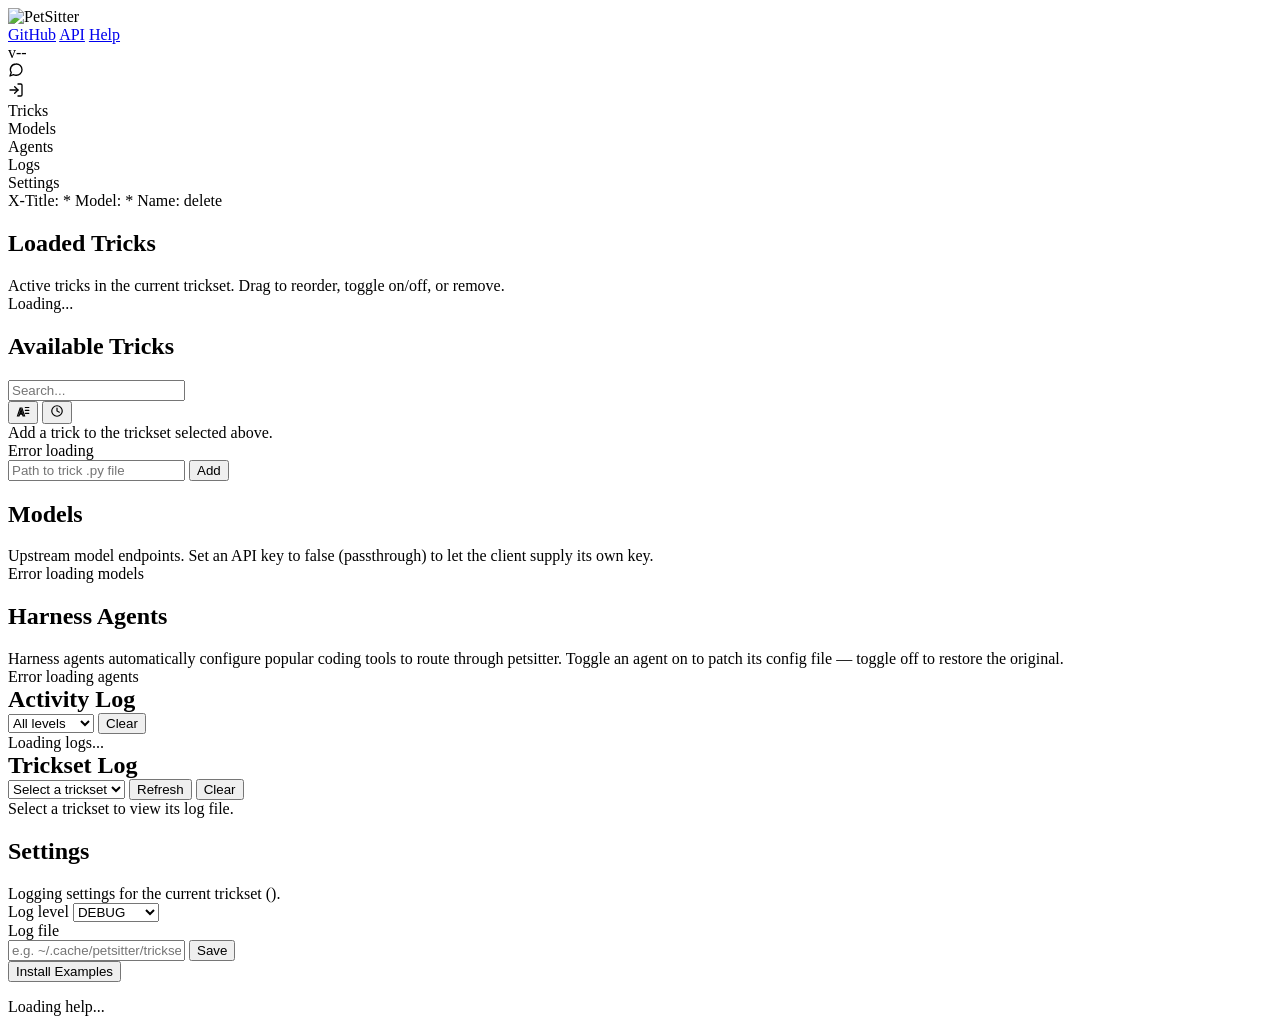
==== commit bd2b1725: "recommender list" ====
--- a/src/petsitter/gui/index.html
+++ b/src/petsitter/gui/index.html
@@ -57,7 +57,7 @@
 <div class="tab-pane active" id="tab-tricks">
 <div class="two-col">
 <div class="card">
-<div class="card-title"><h2>Loaded Tricks</h2></div>
+<h2>Loaded Tricks</h2>
 <div class="section-desc">Active tricks in the current trickset. Drag to reorder, toggle on/off, or remove.</div>
 <div id="loaded-tricks"><div class="loader">Loading...</div></div>
 </div>
@@ -127,7 +127,7 @@
 <div class="tab-pane" id="tab-logs">
 <div class="card">
 <div class="log-controls">
-<h2>Activity Log</h2>
+<h2 style="margin:0">Activity Log</h2>
 
 <select id="level-filter" onchange="changeLogLevel()" title="Filter log entries by level">
 <option value="">All levels</option>
@@ -144,7 +144,7 @@
 
 <div class="card">
 <div class="log-controls">
-<h2>Trickset Log</h2>
+<h2 style="margin:0">Trickset Log</h2>
 <select id="tslog-select" onchange="refreshTricksetLog()" title="Trickset whose log file to view">
 <option value="">Select a trickset</option>
 </select>
@@ -160,7 +160,7 @@
 <!-- === SETTINGS TAB === -->
 <div class="tab-pane" id="tab-settings">
 <div class="card">
-<div class="card-title"><h2>Settings</h2></div>
+<h2>Settings</h2>
 <div class="section-desc">Logging settings for the current trickset (<span id="ts-settings-scope"></span>).</div>
 <div class="settings-group">
 <div class="setting-row">
@@ -457,8 +457,9 @@
     el.innerHTML = locals.map(renderLocalTrick).join('') + remotes.map(renderRemoteTrick).join('') + more;
   }
 
-  if (remote && remote.error) {
-    status.innerHTML = `${locals.length} local &middot; community index unreachable (<span class="path">${escapeHtml(remote.error)}</span>)`;
+  if (remote && (remote.unavailable || remote.error)) {
+    // Nothing is broken locally; the community index is just not reachable.
+    status.innerHTML = `${locals.length} local &middot; <span class="path" title="${escapeHtml(remote.unavailable || remote.error)}">community index unavailable</span>`;
   } else if (remote) {
     const when = remote.generated ? ' &middot; indexed ' + escapeHtml(remote.generated.slice(0, 10)) : '';
     status.innerHTML = `${locals.length} local &middot; ${remotes.length} community of ${remote.total}${when}`;
